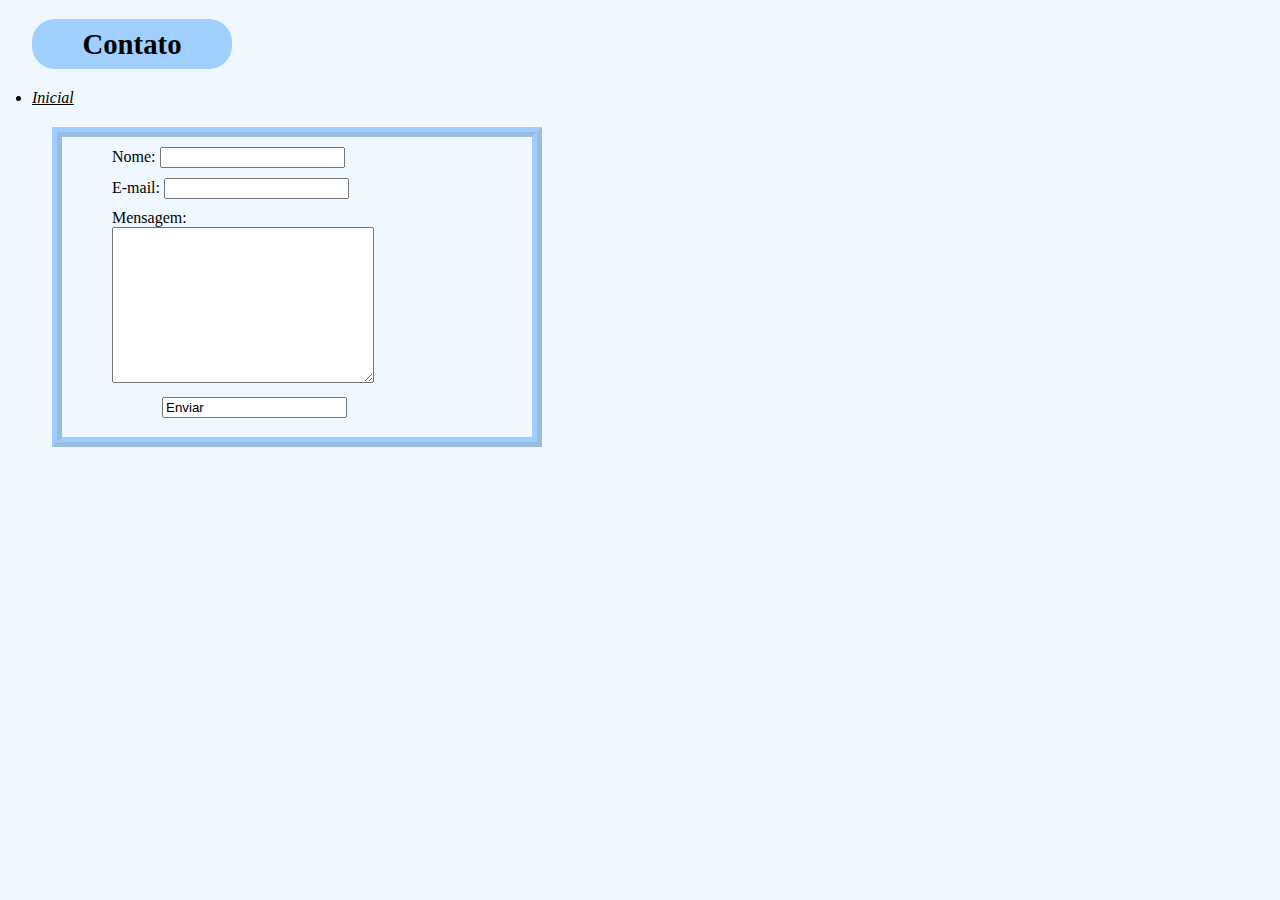
==== contato.html @ 68dfdeb1 "AtividadeDia14" ====
<!-- Codigo elaborado no dia 09.08.22; tempo gasto 3.30horas; Por Ruaner Lucas -->
<!DOCTYPE html>
<html lang="pt-BR">
<head>
    <meta charset="UTF-8">
    <meta http-equiv="X-UA-Compatible" content="IE=edge">
    <meta name="viewport" content="width=device-width, initial-scale=1.0">
    <meta name="author" content="Rauner lucas A. A.">
    <meta name="description" content="Site referente a disciplina de b.web">
    <title>Contato</title>
	<link rel="stylesheet" href="jeitinho.css">
</head>
<body>
    <header>
        <h1 class="contContato">Contato</h1>
        <nav>
            <li><a href="https://rauner25.github.io/index.html"><i>Inicial</i></a></li>
        </nav>
    </header>
    <article class="container">
        <section>
            <form action="/msg.php" method="post" class="formt">
                <div class="mods">
                    <label for="nome">Nome: </label>
                    <input type="text" name="Nome" id="nome">
                </div>
                <div class="mods">
                    <label for="email">E-mail: </label>
                    <input type="email" name="E-mail" id="email">
                </div>
                <div class="mods">
                    <label for="msg">Mensagem: </label><br>
                    <textarea name="mensagem" id="msg" cols="30" rows="10"></textarea>
                </div>    
                <div class="submt">
                    <input type="submt" value="Enviar">
                </div>
            </form>
        </section>
    </article>
</body>
</html>
---- jeitinho.css ----
body {
      font-family: Georgia;
      background-color: aliceblue;
      margin-left: 2em;
    }
    p {
        margin-left: 1em;
        font-size: 20px;
        border: 2em;
        border-color: black;
        max-height: 40mm;
        max-width: 340mm;
    }
    
    .cont {
        display: grid;
        text-align: center;
        align-items: center;
        border-radius: 0.8em;
        width: 200px;
        height: 50px;
        background-color: rgba(30, 143, 255, 0.389);
    
    }
    .contest {
        display: grid;
        text-align: center;
        align-items: center;
        border-radius: 0.8em;
        width: 500px;
        height: 50px;
        background-color: rgba(30, 143, 255, 0.389);
    
    }
    .contContato {
        font-size: 1.8em;
        display: grid;
        text-align: center;
        align-items: center;
        border-radius: 0.8em;
        width: 200px;
        height: 50px;
        background-color: rgba(30, 143, 255, 0.389);
        }
    
    .container {
        width: 1000px;
        height: auto;
        border-radius: 10px;
        gap: 10px;
        padding: 20px;
    }

    .card {
        width: 1000px;
        height: auto;
        border-radius: 10px;
        padding: 20px;        
    }

    a {
        color: black;
    }

    .imagem {
        border-radius: 2em;
        width: 200px;
        height: 200px;
    }
    
    .formt{
        border: 10px ridge rgba(30, 143, 255, 0.389);
        width: 470px;
        height: 300px;
      
    }
    
    .mods{
        margin-left: 50px;
        margin-top: 10px;
        
    }
    
    .submt {
        margin-left: 100px;
        margin-top: 10px;
    }
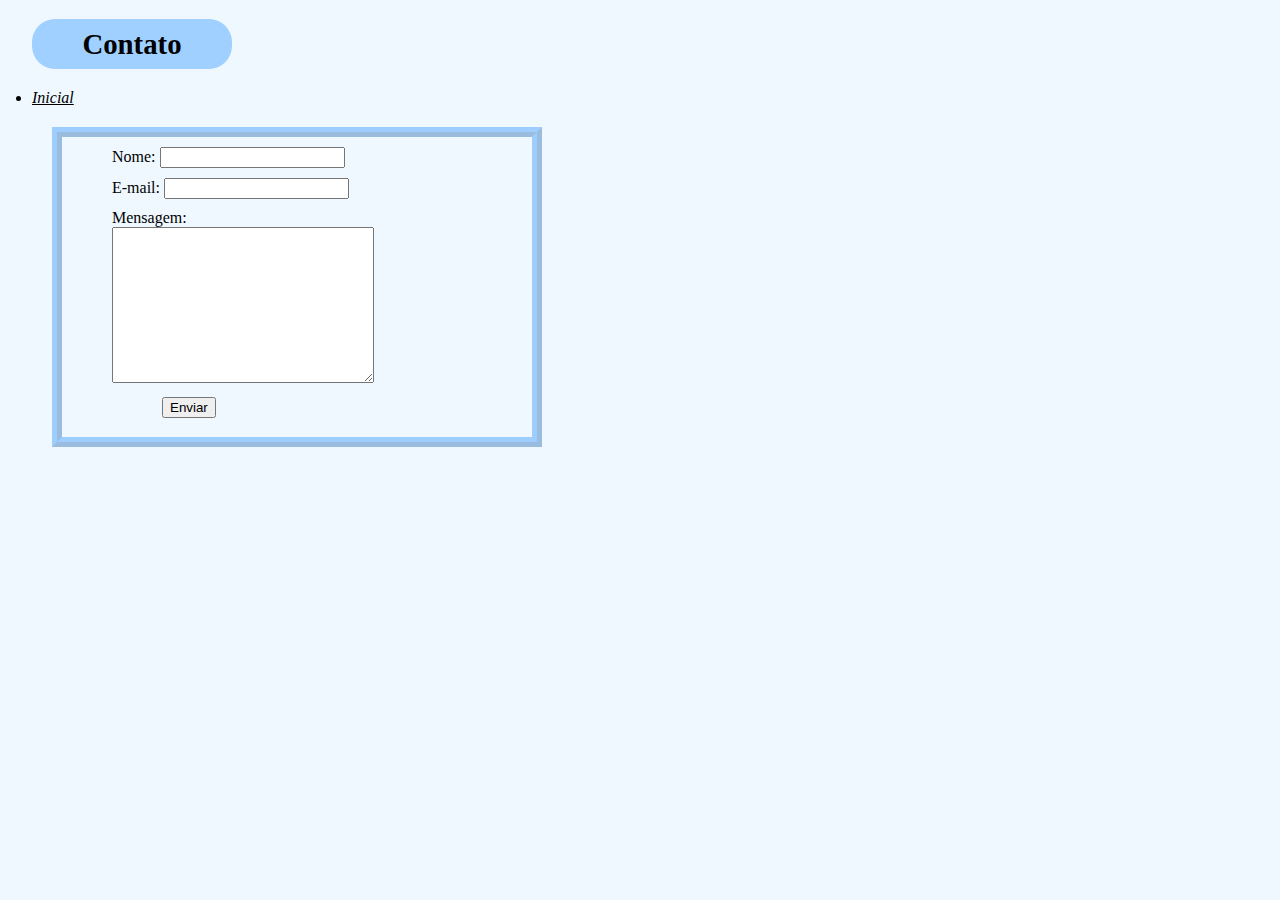
==== commit d39afa29: "agoraSim" ====
--- a/contato.html
+++ b/contato.html
@@ -14,7 +14,7 @@
     <header>
         <h1 class="contContato">Contato</h1>
         <nav>
-            <li><a href="https://rauner25.github.io/index.html"><i>Inicial</i></a></li>
+            <li><a href="https://rauner25.github.io/prog_Basic_Web/"><i>Inicial</i></a></li>
         </nav>
     </header>
     <article class="container">
@@ -32,8 +32,8 @@
                     <label for="msg">Mensagem: </label><br>
                     <textarea name="mensagem" id="msg" cols="30" rows="10"></textarea>
                 </div>    
-                <div class="submt">
-                    <input type="submt" value="Enviar">
+                <div class="submit">
+                    <button type="submit">Enviar</button>
                 </div>
             </form>
         </section>
--- a/jeitinho.css
+++ b/jeitinho.css
@@ -81,7 +81,7 @@
         
     }
     
-    .submt {
+    .submit {
         margin-left: 100px;
         margin-top: 10px;
     }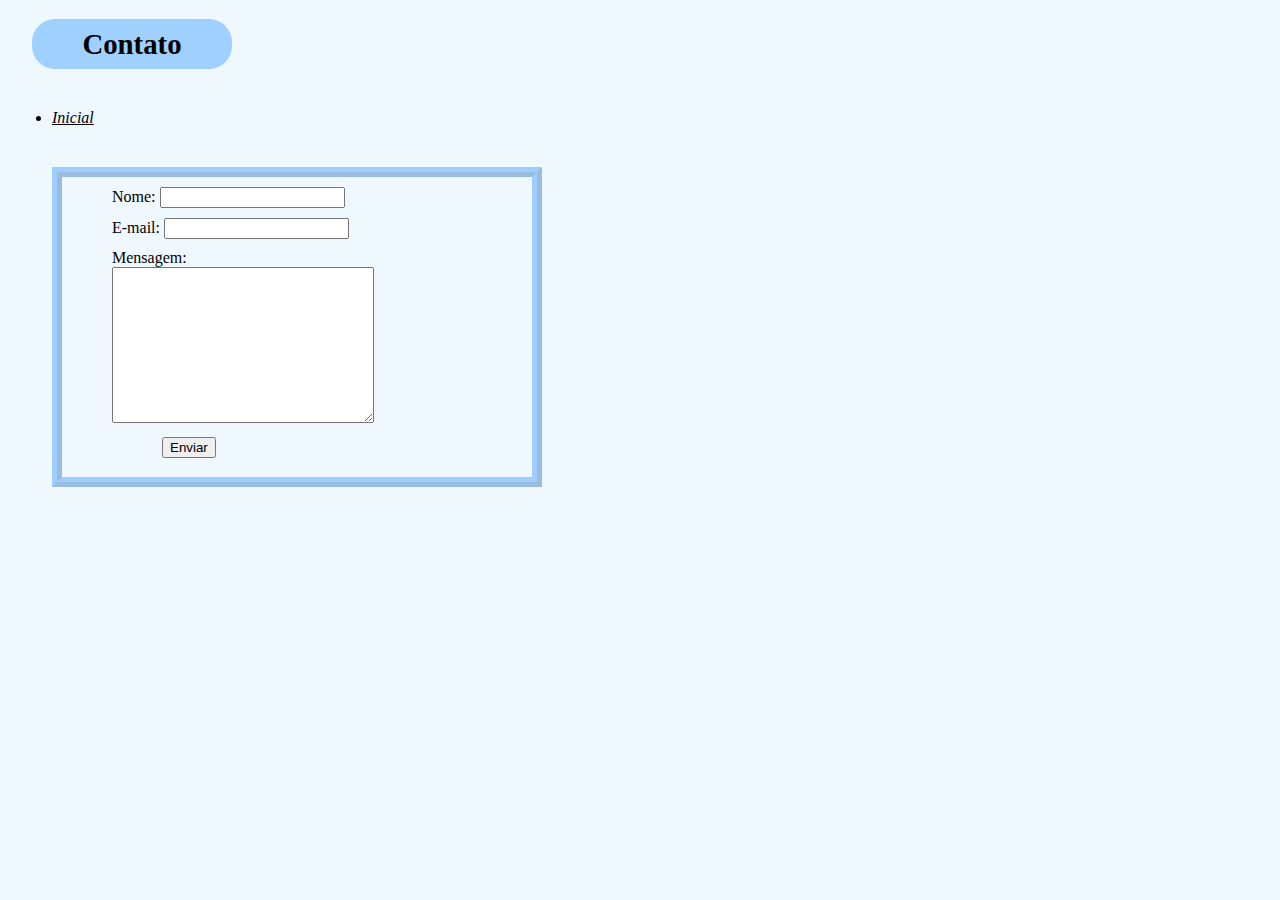
==== commit 852cc319: "pronto" ====
--- a/contato.html
+++ b/contato.html
@@ -13,7 +13,7 @@
 <body>
     <header>
         <h1 class="contContato">Contato</h1>
-        <nav>
+        <nav class="card">
             <li><a href="https://rauner25.github.io/prog_Basic_Web/"><i>Inicial</i></a></li>
         </nav>
     </header>
@@ -30,7 +30,7 @@
                 </div>
                 <div class="mods">
                     <label for="msg">Mensagem: </label><br>
-                    <textarea name="mensagem" id="msg" cols="30" rows="10"></textarea>
+                    <textarea name="mensagem" id="msg" cols="30" rows="10"> </textarea>
                 </div>    
                 <div class="submit">
                     <button type="submit">Enviar</button>
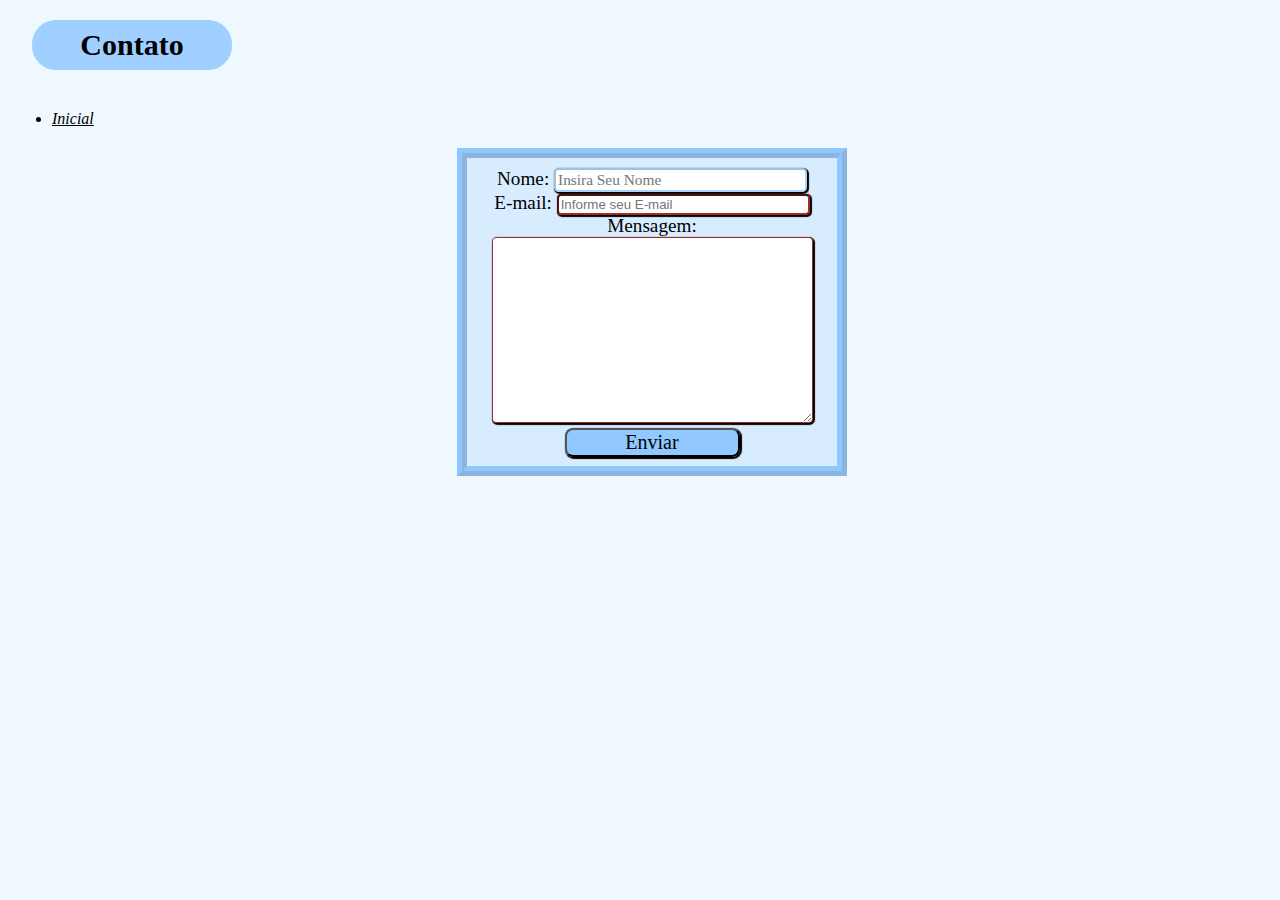
==== commit d9dd1228: "Atividade2109" ====
--- a/contato.html
+++ b/contato.html
@@ -17,22 +17,23 @@
             <li><a href="https://rauner25.github.io/prog_Basic_Web/"><i>Inicial</i></a></li>
         </nav>
     </header>
-    <article class="container">
+    <article>
         <section>
-            <form action="/msg.php" method="post" class="formt">
-                <div class="mods">
+            <form action="https://rauner25.github.io/prog_Basic_Web/msg.php" method="post">
+                <div>
                     <label for="nome">Nome: </label>
-                    <input type="text" name="Nome" id="nome">
+                    <input type="text" name="Nome" id="nome" placeholder="Insira Seu Nome">
                 </div>
-                <div class="mods">
+                <div>
                     <label for="email">E-mail: </label>
-                    <input type="email" name="E-mail" id="email">
+                    <input type="email" name="E-mail" id="email" pattern="[a-z0-9._]+@[a-z0-9.-]+\.[a-z]{2,}$" required 
+                    placeholder="Informe seu E-mail">
                 </div>
-                <div class="mods">
+                <div>
                     <label for="msg">Mensagem: </label><br>
-                    <textarea name="mensagem" id="msg" cols="30" rows="10"> </textarea>
+                    <textarea name="mensagem" id="msg" cols="30" rows="10" required title="Insira a Mensagem"></textarea>
                 </div>    
-                <div class="submit">
+                <div>
                     <button type="submit">Enviar</button>
                 </div>
             </form>
--- a/jeitinho.css
+++ b/jeitinho.css
@@ -33,7 +33,7 @@
     
     }
     .contContato {
-        font-size: 1.8em;
+        font-size: 30px;
         display: grid;
         text-align: center;
         align-items: center;
@@ -42,14 +42,7 @@
         height: 50px;
         background-color: rgba(30, 143, 255, 0.389);
         }
-    
-    .container {
-        width: 1000px;
-        height: auto;
-        border-radius: 10px;
-        gap: 10px;
-        padding: 20px;
-    }
+
 
     .card {
         width: 1000px;
@@ -68,20 +61,62 @@
         height: 200px;
     }
     
-    .formt{
+    form {
+        background-color: rgba(30, 143, 255, 0.108);
+        margin: 0 auto;
+        font-family: 'Times New Roman';
+        font-size: 1.2em;
         border: 10px ridge rgba(30, 143, 255, 0.389);
-        width: 470px;
-        height: 300px;
-      
+        width: 350px;
+        height: auto; 
+        text-align: center;  
+        padding: .5em;
+    }
+
+    form input {
+        border-radius: .3em;
+        border-color: rgba(30, 143, 255, 0.389);
+        box-shadow: 1px 1px 1px 1px black;
+        width: 70%;
+    }
+
+    form input:required {
+        border-color: brown;
+    }
+    form input:required:valid{
+        border-color: rgba(30, 143, 255, 0.389);
+    }
+
+    form textarea:required{
+        border-color: brown;
+    }
+    form textarea:required:valid{
+        border-color: rgba(30, 143, 255, 0.389);
+    }
+
+    #nome{
+        font-family: 'Franklin Gothic Medium';
+        font-size: .8em;
+    }
+
+    form label {
+        width: 150px;
+    }
+
+    form textarea{
+        font-family: 'Franklin Gothic Medium';
+        font-size: .8em;
+        width: 90%;
+        border-radius: .3em;
+        box-shadow: 1px 1px 1px 1px black;
+        border-color: rgba(30, 143, 255, 0.389);
+    }
+    button{
+        background-color: rgba(30, 143, 255, 0.389);
+        font-size: 20px;
+        font-family: 'Times New Roman';
+        border-radius: .5rem;
+        box-shadow: 1px 1px 1px 1px black;
+        width: 50%;
     }
     
-    .mods{
-        margin-left: 50px;
-        margin-top: 10px;
-        
-    }
-    
-    .submit {
-        margin-left: 100px;
-        margin-top: 10px;
-    }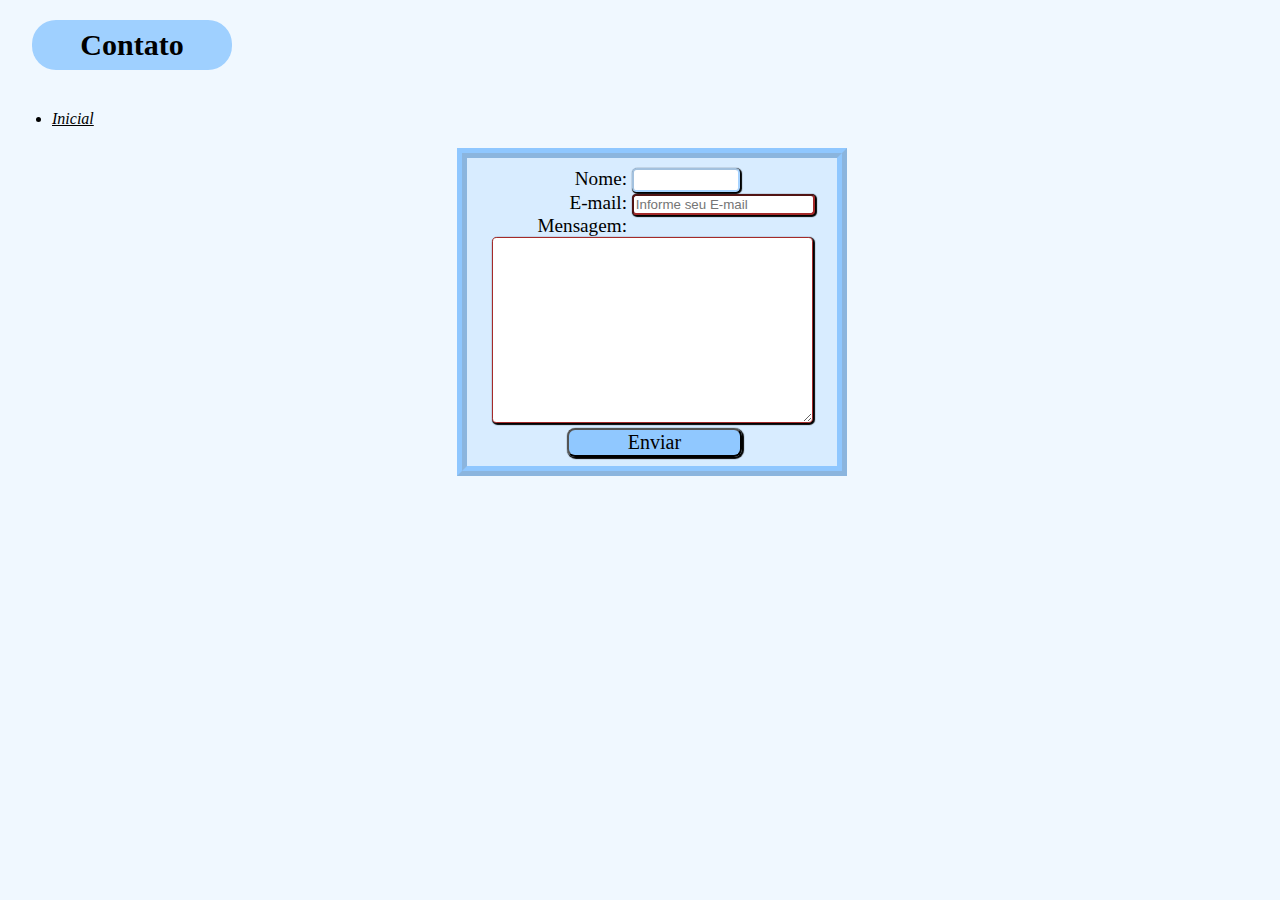
==== commit 4acb50b8: "AlteraçõesdaAula" ====
--- a/contato.html
+++ b/contato.html
@@ -22,7 +22,7 @@
             <form action="https://rauner25.github.io/prog_Basic_Web/msg.php" method="post">
                 <div>
                     <label for="nome">Nome: </label>
-                    <input type="text" name="Nome" id="nome" placeholder="Insira Seu Nome">
+                    <input type="text" name="Nome" id="nome" title="Insira Seu Nome">
                 </div>
                 <div>
                     <label for="email">E-mail: </label>
--- a/jeitinho.css
+++ b/jeitinho.css
@@ -69,7 +69,6 @@
         border: 10px ridge rgba(30, 143, 255, 0.389);
         width: 350px;
         height: auto; 
-        text-align: center;  
         padding: .5em;
     }
 
@@ -77,7 +76,13 @@
         border-radius: .3em;
         border-color: rgba(30, 143, 255, 0.389);
         box-shadow: 1px 1px 1px 1px black;
-        width: 70%;
+        width: 50%;
+    }
+    form input[type="text"] {
+        border-radius: .3em;
+        border-color: rgba(30, 143, 255, 0.389);
+        box-shadow: 1px 1px 1px 1px black;
+        width: 100px;
     }
 
     form input:required {
@@ -101,10 +106,13 @@
 
     form label {
         width: 150px;
+        display: inline-block;
+        text-align: right;
     }
 
     form textarea{
         font-family: 'Franklin Gothic Medium';
+        margin-left: 1em;
         font-size: .8em;
         width: 90%;
         border-radius: .3em;
@@ -118,5 +126,6 @@
         border-radius: .5rem;
         box-shadow: 1px 1px 1px 1px black;
         width: 50%;
+        margin-left: 90px;
     }
     
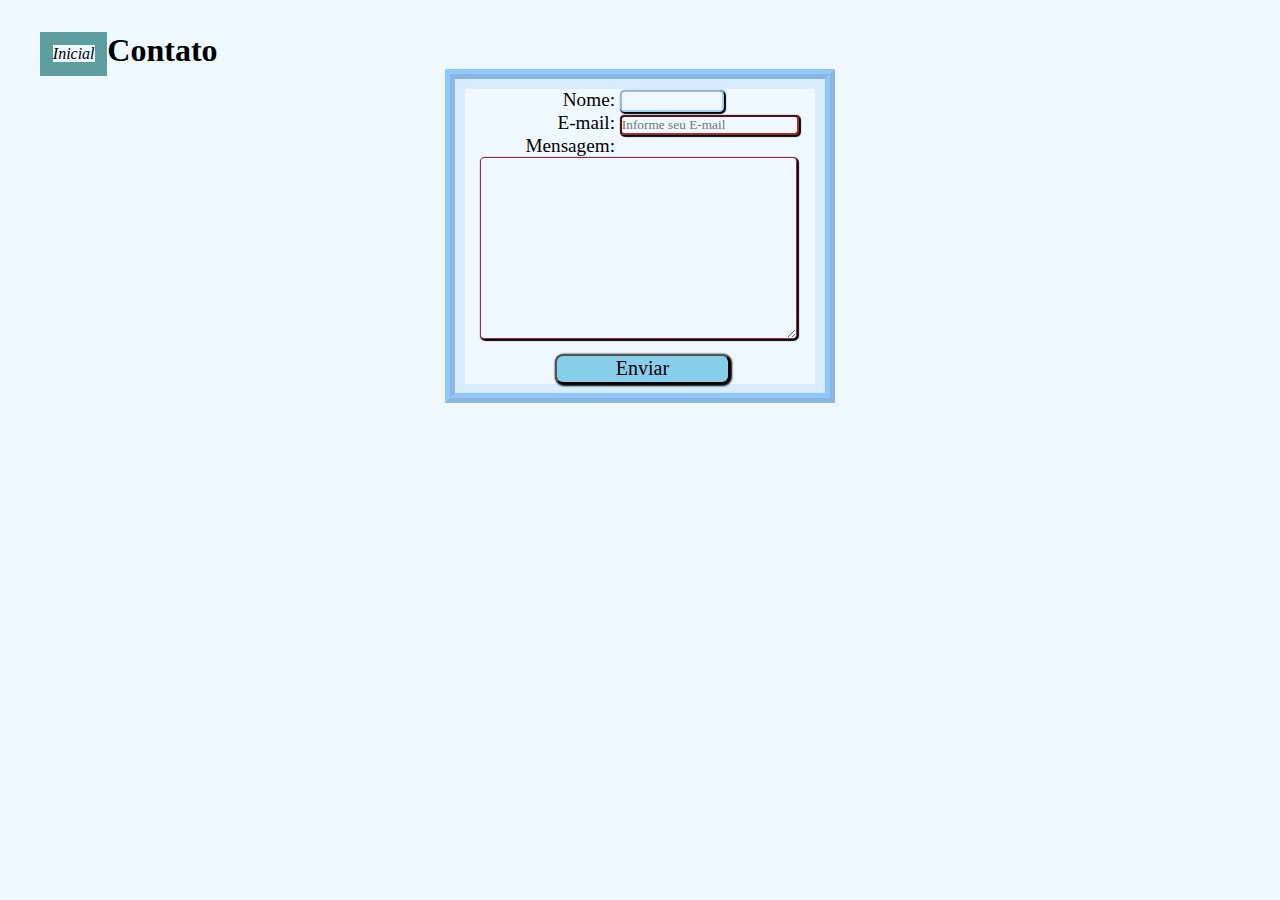
==== commit caed5175: "SIte 2.0" ====
--- a/contato.html
+++ b/contato.html
@@ -11,11 +11,13 @@
 	<link rel="stylesheet" href="jeitinho.css">
 </head>
 <body>
+    <nav class="card">
+        <ul>
+        <li><a href="https://rauner25.github.io/prog_Basic_Web/"><i>Inicial</i></a></li>
+        </ul>
+    </nav>
     <header>
-        <h1 class="contContato">Contato</h1>
-        <nav class="card">
-            <li><a href="https://rauner25.github.io/prog_Basic_Web/"><i>Inicial</i></a></li>
-        </nav>
+        <h1 class="">Contato</h1>
     </header>
     <article>
         <section>
--- a/jeitinho.css
+++ b/jeitinho.css
@@ -1,64 +1,42 @@
-    body {
-      font-family: Georgia;
-      background-color: aliceblue;
-      margin-left: 2em;
-    }
-    p {
-        margin-left: 1em;
-        font-size: 20px;
-        border: 2em;
-        border-color: black;
-        max-height: 40mm;
-        max-width: 340mm;
+    
+    * {
+        margin: 0;
+        padding: 0;        
+        font-family: Georgia;
+        background-color: aliceblue;
     }
     
-    .cont {
-        display: grid;
-        text-align: center;
-        align-items: center;
-        border-radius: 0.8em;
-        width: 200px;
-        height: 50px;
-        background-color: rgba(30, 143, 255, 0.389);
-    
-    }
-    .contest {
-        display: grid;
-        text-align: center;
-        align-items: center;
-        border-radius: 0.8em;
-        width: 500px;
-        height: 50px;
-        background-color: rgba(30, 143, 255, 0.389);
-    
-    }
-    .contContato {
-        font-size: 30px;
-        display: grid;
-        text-align: center;
-        align-items: center;
-        border-radius: 0.8em;
-        width: 200px;
-        height: 50px;
-        background-color: rgba(30, 143, 255, 0.389);
-        }
+    .card{
+        margin: 2em auto 2em;
+        width: min(100%, 75em);
+    }      
 
-
-    .card {
-        width: 1000px;
-        height: auto;
-        border-radius: 10px;
-        padding: 20px;        
+    p {
+        font-size: 1.2em;
+        border-color: black;
     }
 
     a {
         color: black;
     }
 
+    a:hover{
+        color: rgba(96, 161, 227, 0.632);
+    }
+
     .imagem {
         border-radius: 2em;
         width: 200px;
         height: 200px;
+        margin-bottom: 1em;
+    }
+
+    .cont{
+        background-color: rgba(30, 143, 255, 0.389);
+        margin: .5em;
+        padding: .7em;
+        width: auto;
+        border-radius: 20px;
     }
     
     form {
@@ -120,12 +98,65 @@
         border-color: rgba(30, 143, 255, 0.389);
     }
     button{
-        background-color: rgba(30, 143, 255, 0.389);
+        /*background-color: rgba(30, 143, 255, 0.389);*/
+        background-color: #87CEEB;
         font-size: 20px;
         font-family: 'Times New Roman';
         border-radius: .5rem;
-        box-shadow: 1px 1px 1px 1px black;
+        box-shadow: 1px 1px 2px 1px black;
         width: 50%;
+        height: 30px;
         margin-left: 90px;
+        margin-top: 10px;
+        cursor: pointer;
     }
     
+    button:hover{
+        background-color: rgba(30, 143, 255, 0.632);
+    }
+
+    button:active{
+        background-color: rgba(30, 143, 255, 0.632);
+        box-shadow: 1px 1px 3px 1px black;
+        transform: translate(4px);
+
+    }
+    
+    ul {
+        list-style: none;
+        padding-left: 1;
+    
+    }
+
+    ul li:hover, 
+    ul li:focus-within {
+        background-color: darkcyan;
+        cursor: pointer;
+        font-weight: bold;
+        transition: 0.2s;
+    }
+    
+    ul li:hover>ul,
+    ul li:focus-within>ul,
+    ul li ul:hover,
+    ul il ul:focus{
+        visibility: visible;
+        opacity: 1;
+        display: block;
+    }
+    
+    li {
+        background-color: cadetblue;
+        display: block;
+        float: left;
+        padding: .8em;
+        position: relative;
+        text-decoration: none;
+        transition-duration: 0.2s;
+    }
+    
+    li a {
+        color: black;
+        text-decoration: none;
+    }
+    